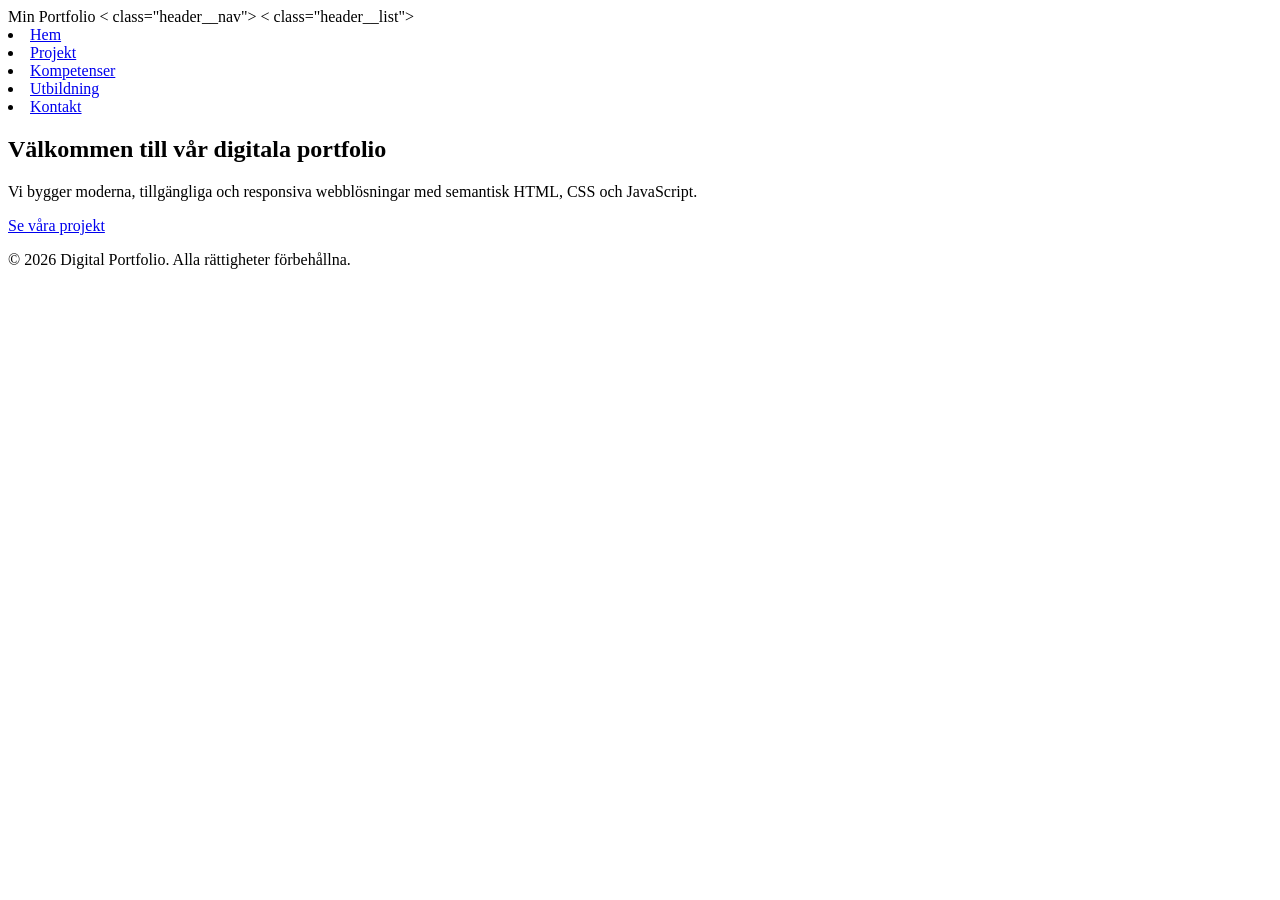
==== index.html @ b1301c1f "Skrivit in koden samt, formaterat den. Har även granskat koden som kamraten har skrivit." ====
<!DOCTYPE html>
<html lang="sv">
<head>
    <meta charset="UTF-8"
    <meta name="viewport" content="width=device-width, initial-scale=1.0">
    <meta name="description"
          content="Digital portfolio som visar våra projekt, kompetenser och utbildning inom webbutveckling.">
    <title>Hem - Digital Portfolio</title>
    <link rel="stylesheet" href="style.css"
</head>
<header class="page">
<header class="header"
<div class="header__logo">Min Portfolio</div>
< class="header__nav">
    < class="header__list">
        <li class="header__item"><a href="index.html" class="header__link 
                header__link--active">Hem</a></li>
        <li class
        "header__item"><a href="projekt.html"
                          class="header__link">Projekt</a></li>
    <li class="header__item"><a href="kompetenser.html" class="header__link">Kompetenser</a></li>
    <li class="header__item"><a href="utbildning.html" class="header__link">Utbildning</a></li>
    <li class="header__item"><a href="kontakt.html" class="header__link">Kontakt</a></li>
    </ul>
    </nav>
</header>

<main class="main">
    <section class="hero">
        <h1 class="hero__title">Välkommen till vår digitala portfolio</h1>
        <p class="hero__subtitle">Vi bygger moderna, tillgängliga och responsiva webblösningar med semantisk HTML, CSS och JavaScript.</p>
        <a href="projekt.html" class="button button--primary">Se våra projekt</a>
    </section>
</main>

<footer class="footer">
    <p class="footer__text">&copy; 2026 Digital Portfolio. Alla rättigheter förbehållna.</p>
</footer>

<script src="main.js"></script>
</body>
</html>
---- style.css ----
/* Sidhuvud och meny */
.header { }
.header__logo { }
.header__logo { }
.header__nav { }
.header__list { }
.header__item { } 
.header__link { }
.header__link--active { }

/* Huvudinhåll och projekt */ 
.main { }
.projects { }
.projects__title { }
.projects__grind { }

/* Projektkort */
.project-card { }
.project-card--feature { }
.project-card__image { }
.project-card__content { }
.project-card__title { }
.project-card__description { }
.project-card__link { }

/* Sidfot */
.footer { }
.projects__grid { }
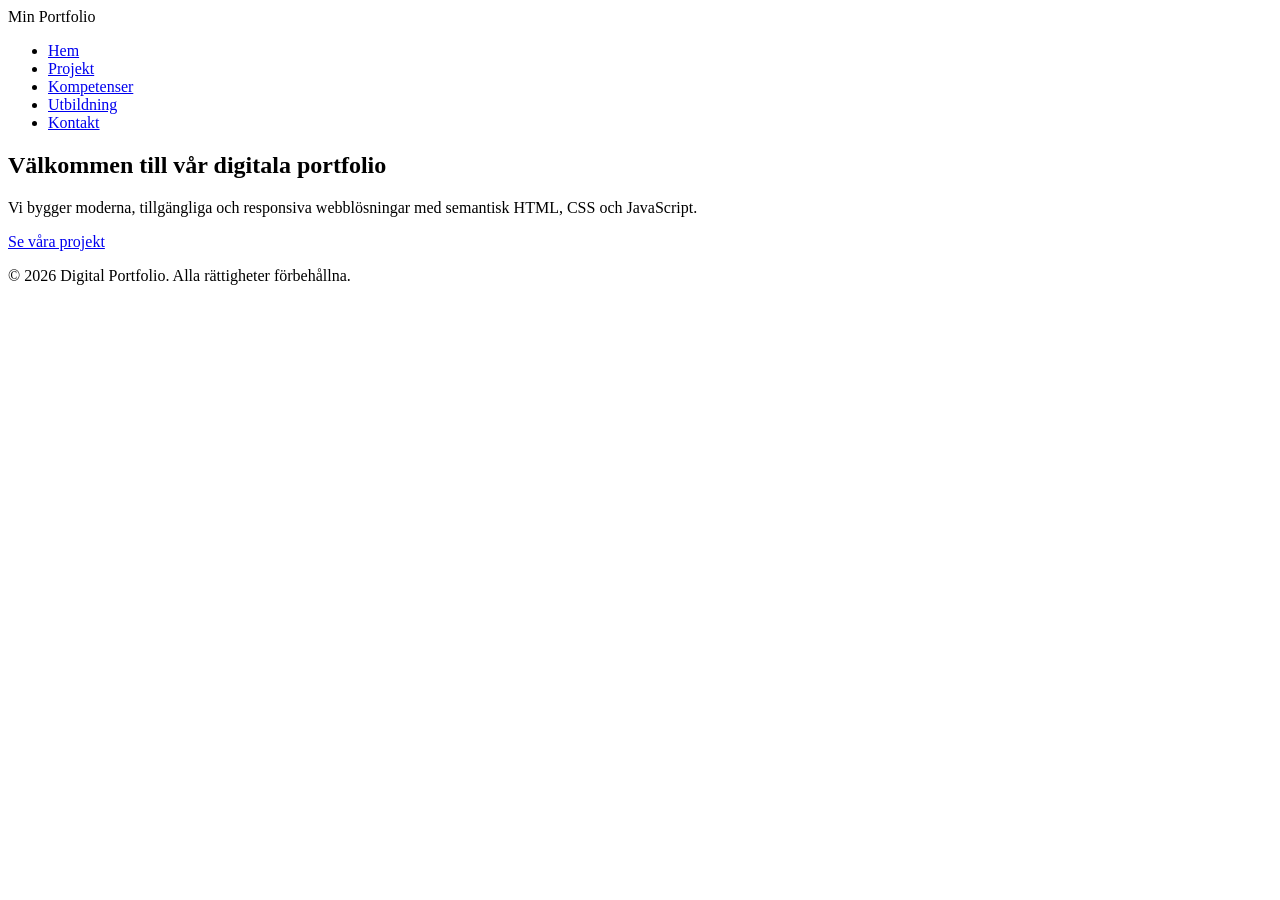
==== commit 7413ccca: "Har stängt mina tags samt finslipat" ====
--- a/index.html
+++ b/index.html
@@ -1,30 +1,29 @@
 <!DOCTYPE html>
 <html lang="sv">
 <head>
-    <meta charset="UTF-8"
+    <meta charset="UTF-8">
     <meta name="viewport" content="width=device-width, initial-scale=1.0">
     <meta name="description"
           content="Digital portfolio som visar våra projekt, kompetenser och utbildning inom webbutveckling.">
     <title>Hem - Digital Portfolio</title>
-    <link rel="stylesheet" href="style.css"
+    <link rel="stylesheet" href="style.css">
 </head>
-<header class="page">
-<header class="header"
+<body class="page"> 
+<header class="header">
 <div class="header__logo">Min Portfolio</div>
-< class="header__nav">
-    < class="header__list">
+<nav class="header__nav">
+    <ul class="header__list">
         <li class="header__item"><a href="index.html" class="header__link 
                 header__link--active">Hem</a></li>
-        <li class
+        <li class=
         "header__item"><a href="projekt.html"
                           class="header__link">Projekt</a></li>
     <li class="header__item"><a href="kompetenser.html" class="header__link">Kompetenser</a></li>
     <li class="header__item"><a href="utbildning.html" class="header__link">Utbildning</a></li>
     <li class="header__item"><a href="kontakt.html" class="header__link">Kontakt</a></li>
     </ul>
-    </nav>
-</header>
-
+</nav>
+</header>    
 <main class="main">
     <section class="hero">
         <h1 class="hero__title">Välkommen till vår digitala portfolio</h1>
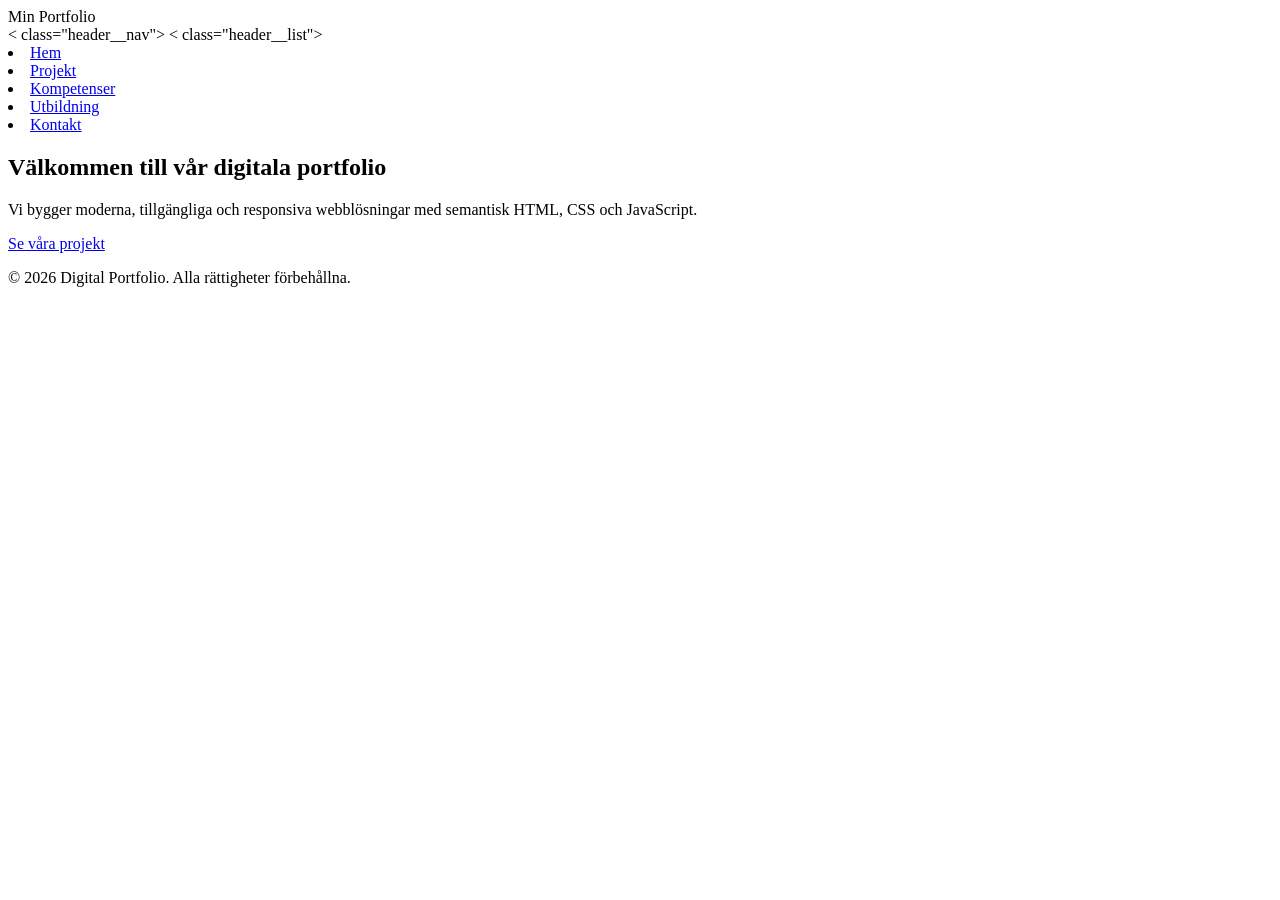
==== commit 79cad162: "Update index.html" ====
--- a/index.html
+++ b/index.html
@@ -8,22 +8,23 @@
     <title>Hem - Digital Portfolio</title>
     <link rel="stylesheet" href="style.css">
 </head>
-<body class="page"> 
+<header class="page">
 <header class="header">
 <div class="header__logo">Min Portfolio</div>
-<nav class="header__nav">
-    <ul class="header__list">
+< class="header__nav">
+    < class="header__list">
         <li class="header__item"><a href="index.html" class="header__link 
                 header__link--active">Hem</a></li>
-        <li class=
+        <li class
         "header__item"><a href="projekt.html"
                           class="header__link">Projekt</a></li>
     <li class="header__item"><a href="kompetenser.html" class="header__link">Kompetenser</a></li>
     <li class="header__item"><a href="utbildning.html" class="header__link">Utbildning</a></li>
     <li class="header__item"><a href="kontakt.html" class="header__link">Kontakt</a></li>
     </ul>
-</nav>
-</header>    
+    </nav>
+</header>
+
 <main class="main">
     <section class="hero">
         <h1 class="hero__title">Välkommen till vår digitala portfolio</h1>
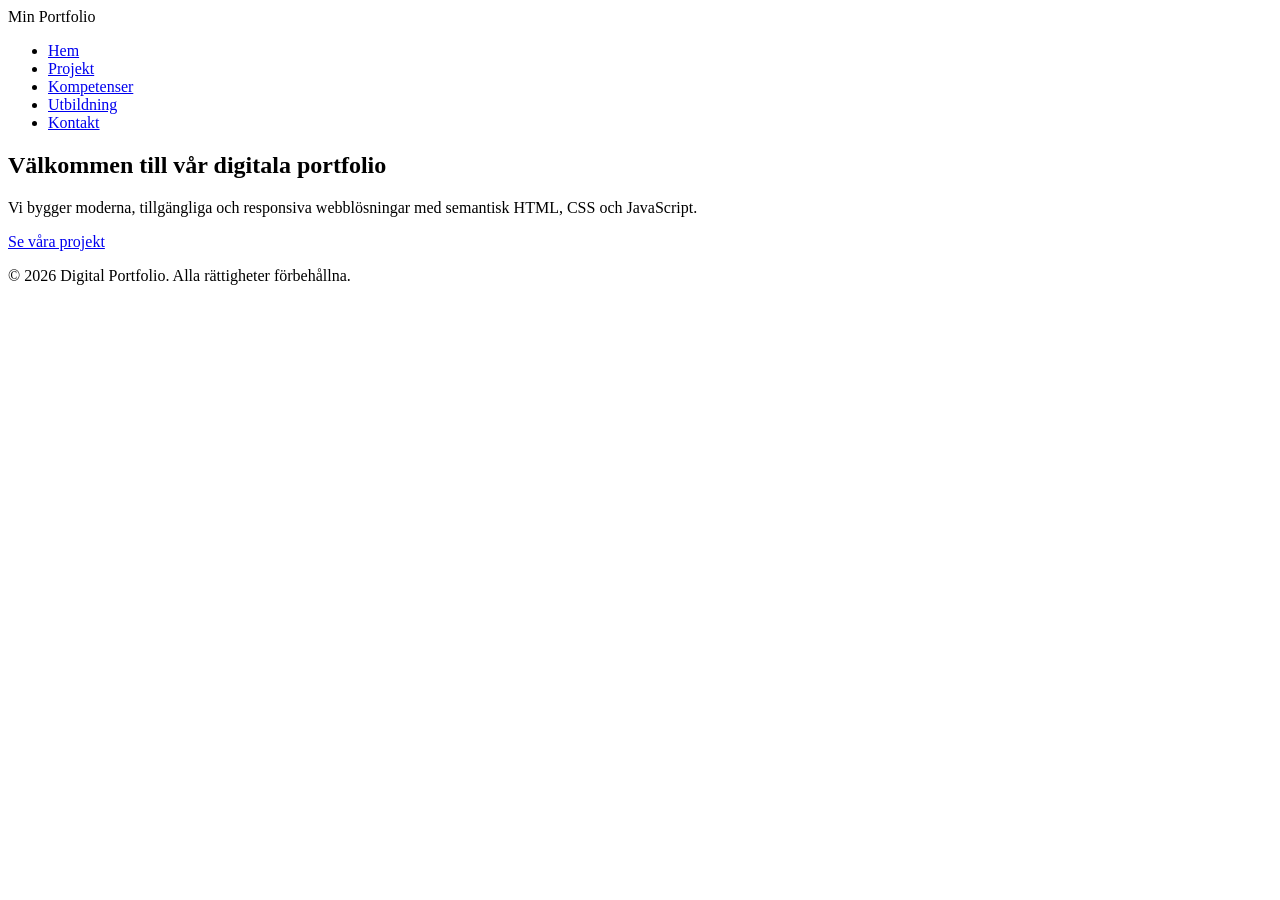
==== commit 051a2b3d: "Skickar senaste redigeringen." ====
--- a/index.html
+++ b/index.html
@@ -8,23 +8,23 @@
     <title>Hem - Digital Portfolio</title>
     <link rel="stylesheet" href="style.css">
 </head>
-<header class="page">
+<body class="page"> 
 <header class="header">
 <div class="header__logo">Min Portfolio</div>
-< class="header__nav">
-    < class="header__list">
+    
+<nav class="header__nav">
+    <ul class="header__list">
         <li class="header__item"><a href="index.html" class="header__link 
                 header__link--active">Hem</a></li>
-        <li class
+        <li class=
         "header__item"><a href="projekt.html"
                           class="header__link">Projekt</a></li>
     <li class="header__item"><a href="kompetenser.html" class="header__link">Kompetenser</a></li>
     <li class="header__item"><a href="utbildning.html" class="header__link">Utbildning</a></li>
     <li class="header__item"><a href="kontakt.html" class="header__link">Kontakt</a></li>
     </ul>
-    </nav>
-</header>
-
+</nav>
+</header>    
 <main class="main">
     <section class="hero">
         <h1 class="hero__title">Välkommen till vår digitala portfolio</h1>
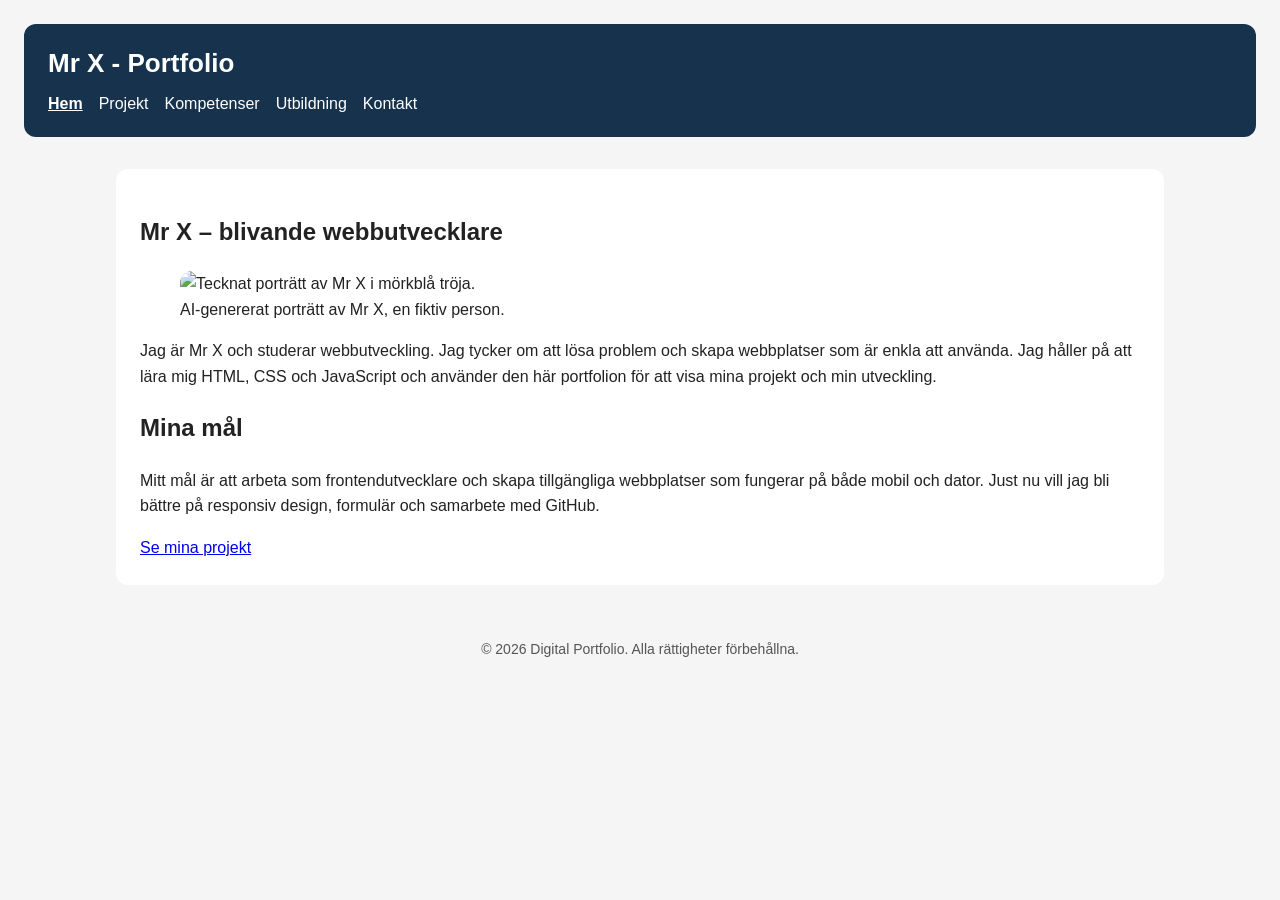
==== commit 7b8a430c: "Har skrivit css regler, lagt in klass-selektorer samt stilsatt rukbruker." ====
--- a/index.html
+++ b/index.html
@@ -4,13 +4,13 @@
     <meta charset="UTF-8">
     <meta name="viewport" content="width=device-width, initial-scale=1.0">
     <meta name="description"
-          content="Digital portfolio som visar våra projekt, kompetenser och utbildning inom webbutveckling.">
-    <title>Hem - Digital Portfolio</title>
+          content="Lär känna Mr X, en blivande webbutvecklare, och ta del av hans projekt, kompetenser & mål.">
+    <title>Mr X - Digital portfolio</title>
     <link rel="stylesheet" href="style.css">
 </head>
 <body class="page"> 
 <header class="header">
-<div class="header__logo">Min Portfolio</div>
+<div class="header__logo">Mr X - Portfolio</div>
     
 <nav class="header__nav">
     <ul class="header__list">
@@ -27,9 +27,35 @@
 </header>    
 <main class="main">
     <section class="hero">
-        <h1 class="hero__title">Välkommen till vår digitala portfolio</h1>
-        <p class="hero__subtitle">Vi bygger moderna, tillgängliga och responsiva webblösningar med semantisk HTML, CSS och JavaScript.</p>
-        <a href="projekt.html" class="button button--primary">Se våra projekt</a>
+        <h1 class="hero__title">Mr X – blivande webbutvecklare</h1>
+
+        <figure class="hero__figure">
+            <img
+                    src="images/mr-x.png"
+                    alt="Tecknat porträtt av Mr X i mörkblå tröja."
+                    class="hero__image"
+                    width="300">
+            <figcaption class="hero__caption">
+                AI-genererat porträtt av Mr X, en fiktiv person.
+            </figcaption>
+        </figure>
+
+        <p class="hero__subtitle">
+            Jag är Mr X och studerar webbutveckling. Jag tycker om
+            att lösa problem och skapa webbplatser som är enkla att
+            använda. Jag håller på att lära mig HTML, CSS och JavaScript och använder
+            den här portfolion för att visa mina projekt och min utveckling.
+        </p>
+
+        <h2 class="hero__heading">Mina mål</h2>
+        <p class="hero__text">
+            Mitt mål är att arbeta som frontendutvecklare och skapa
+            tillgängliga webbplatser som fungerar på både mobil och dator.
+            Just nu vill jag bli bättre på responsiv design, formulär
+            och samarbete med GitHub.
+        </p>
+
+        <a href="projekt.html" class="button button--primary">Se mina projekt</a>
     </section>
 </main>
 
--- a/style.css
+++ b/style.css
@@ -1,6 +1,46 @@
 /* Sidhuvud och meny */
-.header { }
-.header__logo { }
+.page {
+    background-color: #f5f5f5;
+    color: #222;
+    font-family: Arial, sans-serif;
+    margin: 0;
+    padding: 24px;
+}
+.header {
+    background-color: #17324d;
+    color: white;
+    padding: 24px;
+    border-radius: 12px;
+}
+
+.header__logo {
+    font-size: 26px;
+    font-weight: bold;
+    margin-bottom: 16px;
+}
+
+.header__list {
+    display: flex;
+    flex-wrap: wrap;
+    gap: 16px;
+    list-style: none;
+    padding: 0;
+    margin: 0;
+}
+
+.header__link {
+    color: white;
+    text-decoration: none;
+}
+
+.header__link:hover {
+    text-decoration: underline;
+}
+
+.header__link--active {
+    font-weight: bold;
+    text-decoration: underline;
+}
 .header__logo { }
 .header__nav { }
 .header__list { }
@@ -8,15 +48,22 @@
 .header__link { }
 .header__link--active { }
 
-/* Huvudinhåll och projekt */ 
-.main { }
+/* Huvudinhåll och projekt */
+.main {
+    max-width: 1000px;
+    margin: 32px auto;
+    padding: 24px;
+    background-color: white;
+    border-radius: 12px;
+    line-height: 1.6;
+}
 .projects { }
 .projects__title { }
-.projects__grind { }
+.projects__grid { }
 
 /* Projektkort */
 .project-card { }
-.project-card--feature { }
+.project-card--featured { }
 .project-card__image { }
 .project-card__content { }
 .project-card__title { }
@@ -24,5 +71,64 @@
 .project-card__link { }
 
 /* Sidfot */
-.footer { }
-.projects__grid { }+.footer {
+    text-align: center;
+    padding: 24px;
+    color: #555;
+}
+
+.footer__text {
+    margin: 0;
+    font-size: 14px;
+}
+.projects__grid { }
+/* Kompetenser */
+.skills {
+    padding: 8px;
+}
+
+.skills__title {
+    margin-top: 0;
+    color: #17324d;
+    font-size: 32px;
+}
+
+.skills__list {
+    list-style: none;
+    padding: 0;
+}
+
+.skills__item {
+    background-color: #eef3f8;
+    padding: 16px;
+    margin-bottom: 12px;
+    border-left: 4px solid #17324d;
+    border-radius: 6px;
+}
+/* Presentation av Mr X */
+.hero { }
+.hero__title { }
+.hero__figure { }
+
+.hero__image {
+    max-width: 100%;
+    height: auto;
+    border-radius: 12px;
+}
+
+.hero__caption { }
+.hero__subtitle { }
+.hero__heading { }
+.hero__text { }
+.hero__caption { }
+.hero__subtitle { }
+.hero__heading { }
+.hero__text { }
+
+/* Kontakt */
+.contact { }
+.contact__title { }
+.contact__intro { }
+.contact__form { }
+.contact__field { }
+.contact__button { }
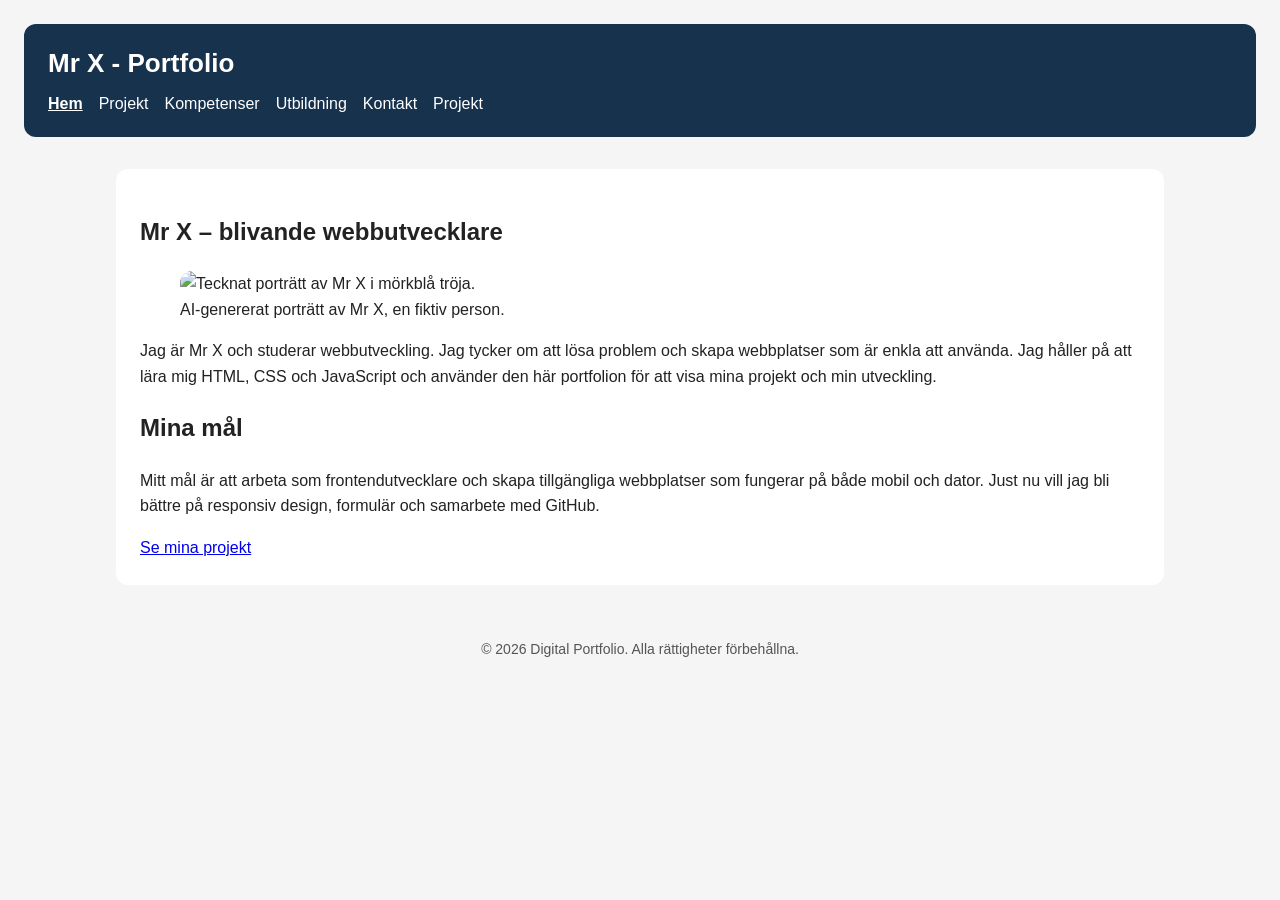
==== commit 7edddffa: "Finslipat koden, samt kopplat html filerna till vår css. Även jobbat på att ändra om visa filer till" ====
--- a/index.html
+++ b/index.html
@@ -6,7 +6,7 @@
     <meta name="description"
           content="Lär känna Mr X, en blivande webbutvecklare, och ta del av hans projekt, kompetenser & mål.">
     <title>Mr X - Digital portfolio</title>
-    <link rel="stylesheet" href="style.css">
+    <link rel="stylesheet" href="css/style.css">
 </head>
 <body class="page"> 
 <header class="header">
@@ -19,9 +19,10 @@
         <li class=
         "header__item"><a href="projekt.html"
                           class="header__link">Projekt</a></li>
-    <li class="header__item"><a href="kompetenser.html" class="header__link">Kompetenser</a></li>
-    <li class="header__item"><a href="utbildning.html" class="header__link">Utbildning</a></li>
-    <li class="header__item"><a href="kontakt.html" class="header__link">Kontakt</a></li>
+        <li class="header__item"><a href="kompetenser.html" class="header__link">Kompetenser</a></li>
+        <li class="header__item"><a href="utbildning.html" class="header__link">Utbildning</a></li>
+        <li class="header__item"><a href="kontakt.html" class="header__link">Kontakt</a></li>
+        <li class="header__item"><a href="projekt.html" class="header__link">Projekt</a></li>    
     </ul>
 </nav>
 </header>    
@@ -63,6 +64,6 @@
     <p class="footer__text">&copy; 2026 Digital Portfolio. Alla rättigheter förbehållna.</p>
 </footer>
 
-<script src="main.js"></script>
+<script src="js/script.js" defer></script>
 </body>
 </html>
--- a/css/style.css
+++ b/css/style.css
@@ -0,0 +1,134 @@
+/* Sidhuvud och meny */
+.page {
+    background-color: #f5f5f5;
+    color: #222;
+    font-family: Arial, sans-serif;
+    margin: 0;
+    padding: 24px;
+}
+.header {
+    background-color: #17324d;
+    color: white;
+    padding: 24px;
+    border-radius: 12px;
+}
+
+.header__logo {
+    font-size: 26px;
+    font-weight: bold;
+    margin-bottom: 16px;
+}
+
+.header__list {
+    display: flex;
+    flex-wrap: wrap;
+    gap: 16px;
+    list-style: none;
+    padding: 0;
+    margin: 0;
+}
+
+.header__link {
+    color: white;
+    text-decoration: none;
+}
+
+.header__link:hover {
+    text-decoration: underline;
+}
+
+.header__link--active {
+    font-weight: bold;
+    text-decoration: underline;
+}
+.header__logo { }
+.header__nav { }
+.header__list { }
+.header__item { } 
+.header__link { }
+.header__link--active { }
+
+/* Huvudinhåll och projekt */
+.main {
+    max-width: 1000px;
+    margin: 32px auto;
+    padding: 24px;
+    background-color: white;
+    border-radius: 12px;
+    line-height: 1.6;
+}
+.projects { }
+.projects__title { }
+.projects__grid { }
+
+/* Projektkort */
+.project-card { }
+.project-card--featured { }
+.project-card__image { }
+.project-card__content { }
+.project-card__title { }
+.project-card__description { }
+.project-card__link { }
+
+/* Sidfot */
+.footer {
+    text-align: center;
+    padding: 24px;
+    color: #555;
+}
+
+.footer__text {
+    margin: 0;
+    font-size: 14px;
+}
+.projects__grid { }
+/* Kompetenser */
+.skills {
+    padding: 8px;
+}
+
+.skills__title {
+    margin-top: 0;
+    color: #17324d;
+    font-size: 32px;
+}
+
+.skills__list {
+    list-style: none;
+    padding: 0;
+}
+
+.skills__item {
+    background-color: #eef3f8;
+    padding: 16px;
+    margin-bottom: 12px;
+    border-left: 4px solid #17324d;
+    border-radius: 6px;
+}
+/* Presentation av Mr X */
+.hero { }
+.hero__title { }
+.hero__figure { }
+
+.hero__image {
+    max-width: 100%;
+    height: auto;
+    border-radius: 12px;
+}
+
+.hero__caption { }
+.hero__subtitle { }
+.hero__heading { }
+.hero__text { }
+.hero__caption { }
+.hero__subtitle { }
+.hero__heading { }
+.hero__text { }
+
+/* Kontakt */
+.contact { }
+.contact__title { }
+.contact__intro { }
+.contact__form { }
+.contact__field { }
+.contact__button { }
